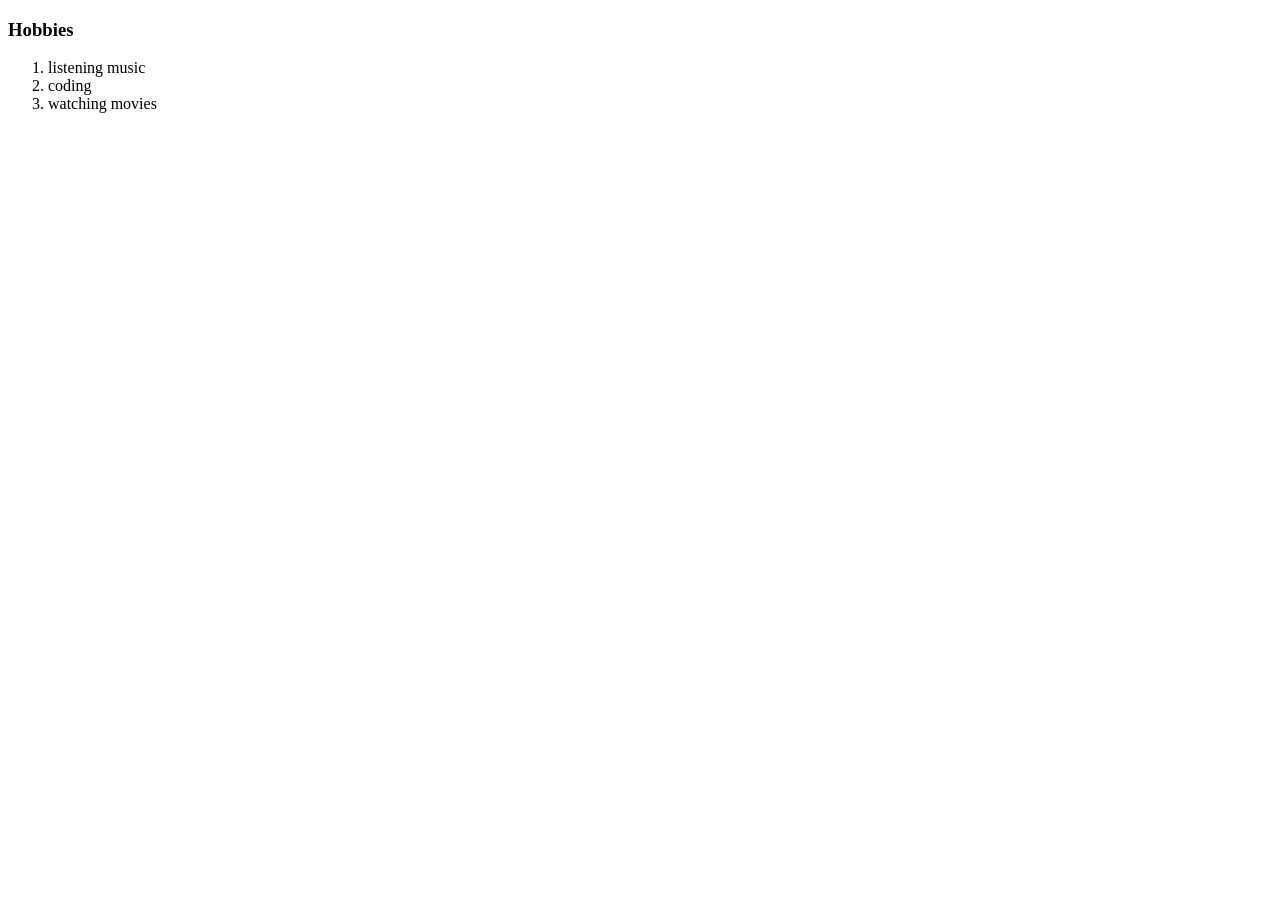
==== my hobbies.html @ f50f2677 "add initial cv website file" ====
<!DOCTYPE html>
<html lang="en" dir="ltr">
  <head>
    <meta charset="utf-8">
    <title>my hobbies</title>
  </head>
  <body>
    <h3>Hobbies</h3>
    <ol>
      <li>listening music</li>
      <li>coding</li>
      <li>watching movies</li>
    </ol>
  </body>
</html>
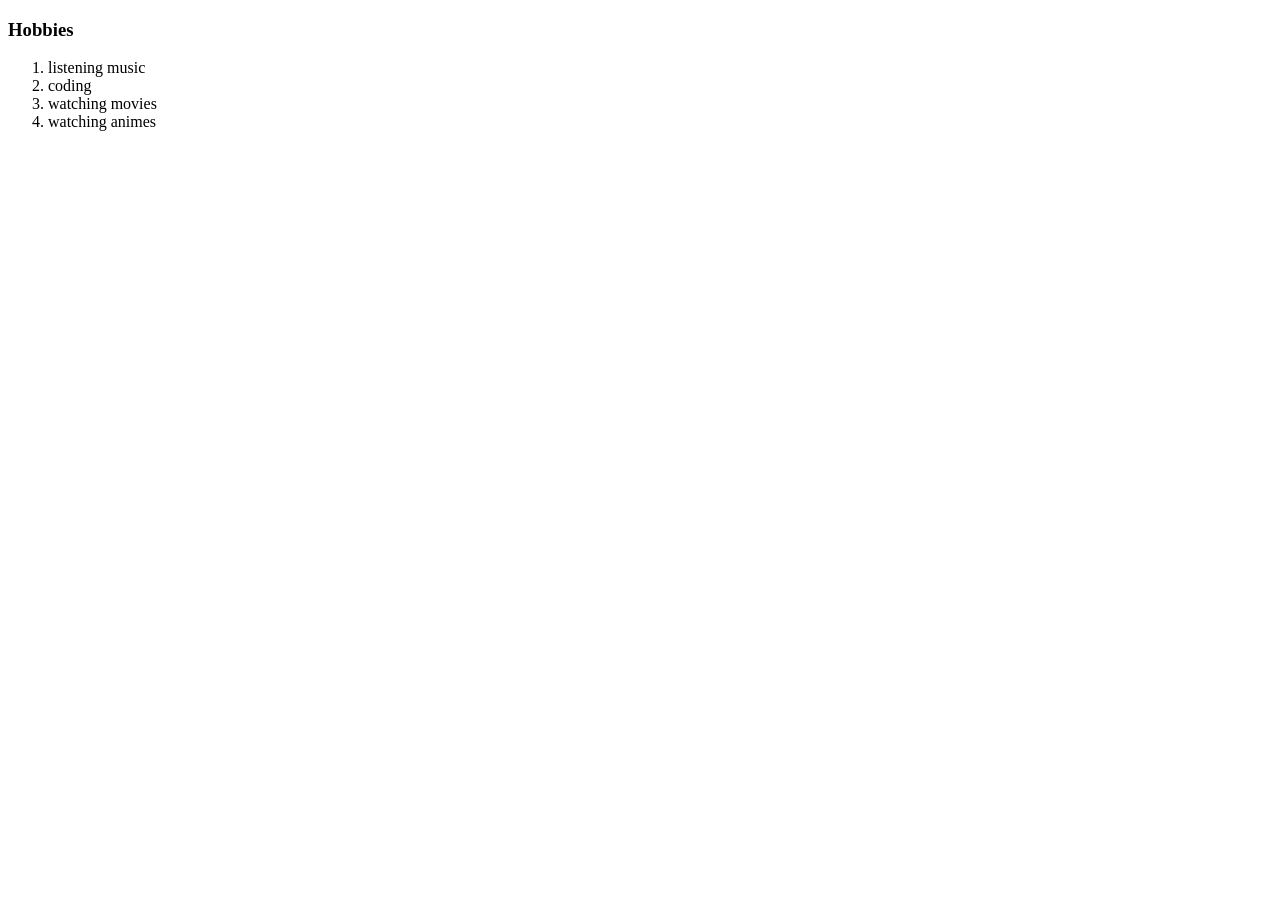
==== commit 6c900bba: "added hobbies" ====
--- a/my hobbies.html
+++ b/my hobbies.html
@@ -10,6 +10,7 @@
       <li>listening music</li>
       <li>coding</li>
       <li>watching movies</li>
+      <li>watching animes</li>
     </ol>
   </body>
 </html>
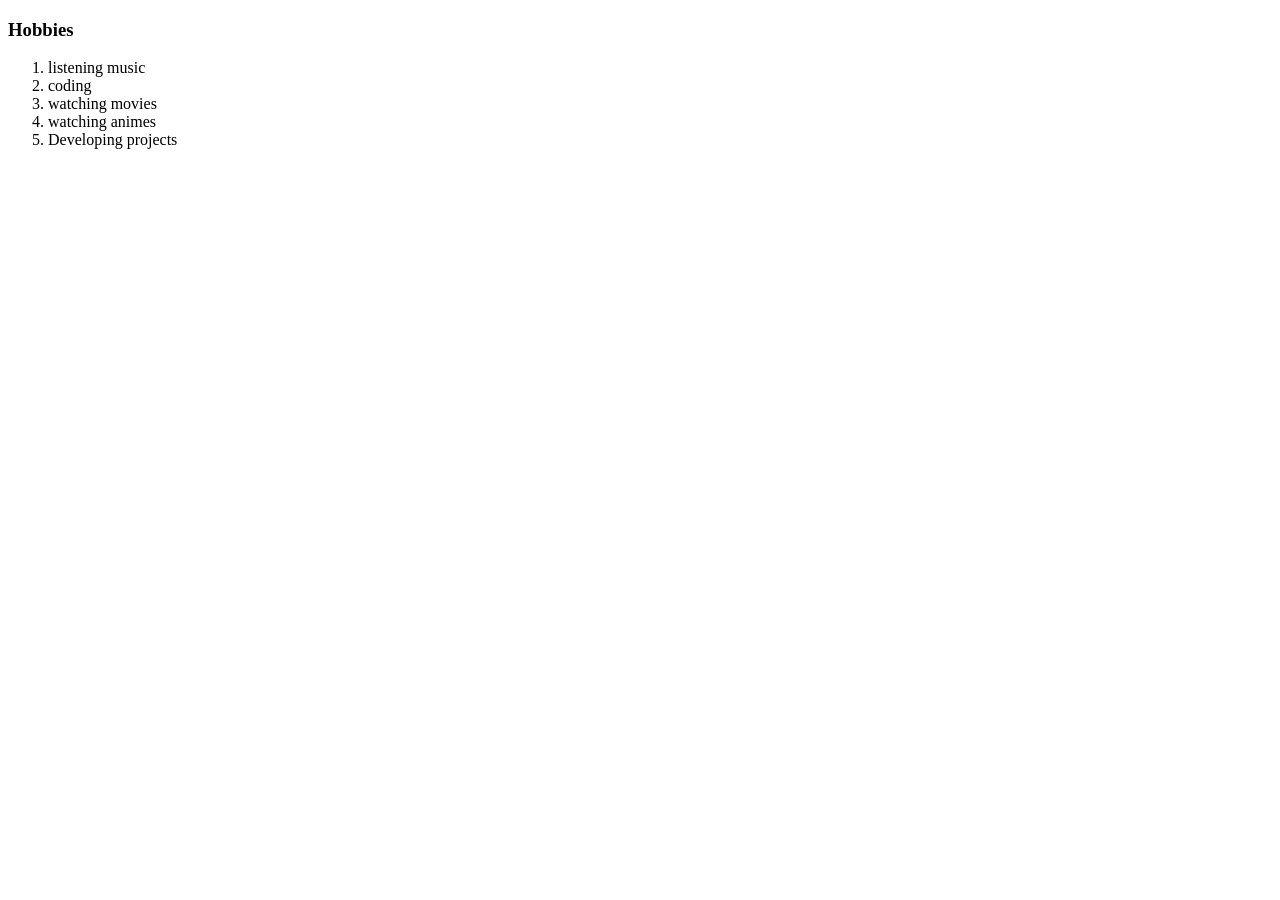
==== commit 1b2c1254: "added Hobbies" ====
--- a/my hobbies.html
+++ b/my hobbies.html
@@ -11,6 +11,7 @@
       <li>coding</li>
       <li>watching movies</li>
       <li>watching animes</li>
+      <li> Developing projects</li>
     </ol>
   </body>
 </html>
